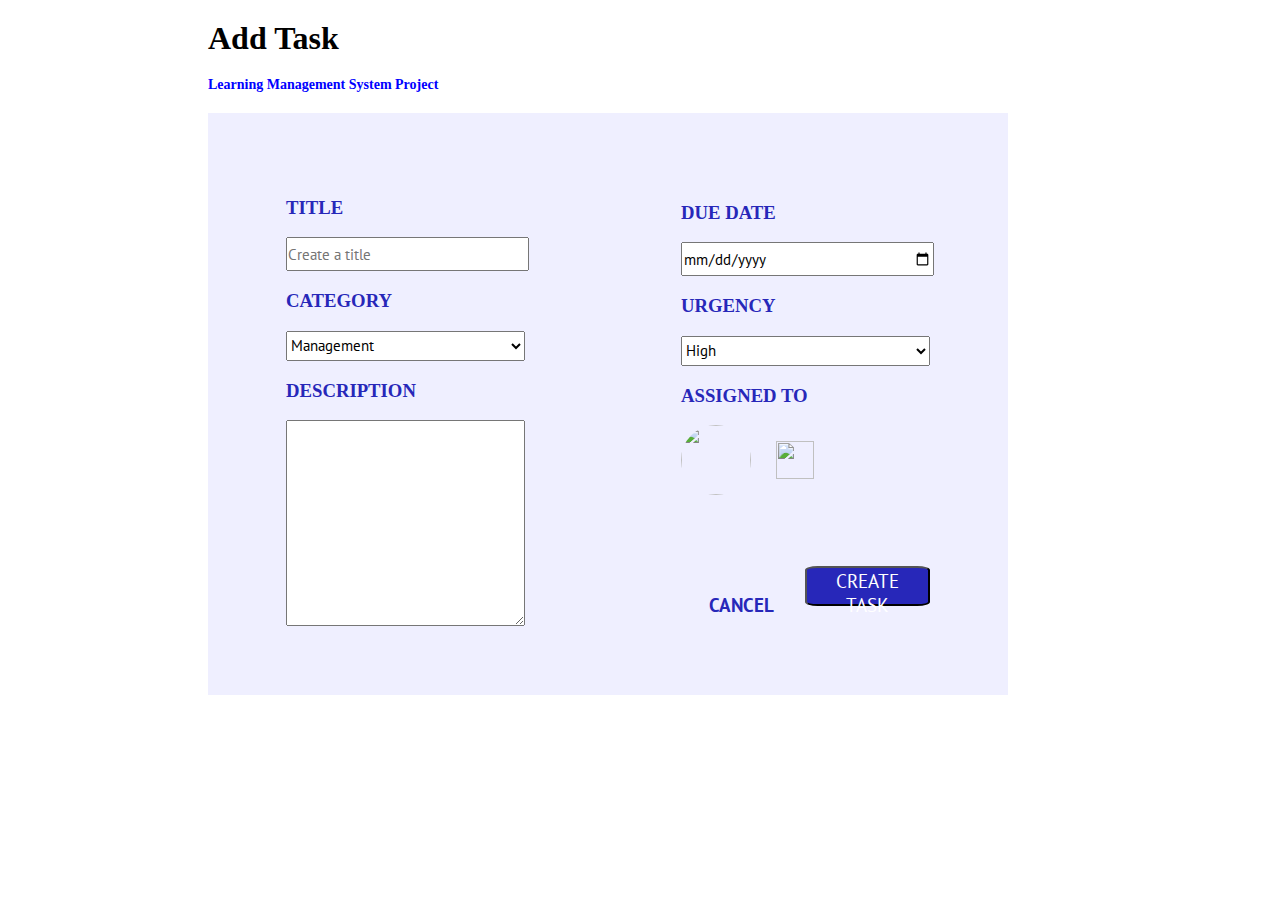
==== addTask.html @ fcb5c186 "BoardCards" ====
<!DOCTYPE html>
<html lang="en">


<head>
    <meta charset="UTF-8" />
    <meta http-equiv="X-UA-Compatible" content="IE=edge" />
    <meta name="viewport" content="width=device-width, initial-scale=1.0" />
    <title>Add Task</title>
    <link rel="preconnect" href="https://fonts.googleapis.com" />
    <link rel="preconnect" href="https://fonts.gstatic.com" crossorigin />
    <link href="https://fonts.googleapis.com/css2?family=PT+Sans:ital,wght@0,400;0,700;1,400;1,700&display=swap"
        rel="stylesheet" />
    <!--CSS-FILES-->
    <link rel="stylesheet" href="css/addTask.css" />
    <link rel="stylesheet" href="css/nav.css" />
    <link rel="stylesheet" href="css/overall.css" />
    <!--JS-FILES-->
    <script src="js/include.js"></script>
    <script src="js/addTask.js"></script>
    <script src="js/overall.js"></script>
</head>


<body onload="initAddTask()">
    <div w3-include-html="templates/nav.html"></div>
    <h1 class="addTask">Add Task</h1>
    <h2 class="addTask">Learning Management System Project</h2>
    <form onsubmit="addTask(event)">
        <div class="form-left">
            <div class="title-box">
                <h3>TITLE</h3>
                <input type="text" class="title-input" id="title-field" placeholder="Create a title" />
            </div>
            <div class="category-box">
                <h3>CATEGORY</h3>
                <select id="task-category" class="form-control">
                    <option selected>Management</option>
                    <option>Marketing</option>
                    <option>Product</option>
                    <option>Sales</option>
                </select>
            </div>

            <div class="description-box">
                <h3>DESCRIPTION</h3>
                <textarea type="text" class="longInput" id="description-field" cols="30" rows="10">
              </textarea>
            </div>
        </div>
        <div class="form-right">
            <div class="date-box">
                <h3>DUE DATE</h3>
                <input type="date" id="date-field" />
            </div>
            <div class="urgency-box">
                <h3>URGENCY</h3>
                <select id="urgency-category" class="form-control">
                    <option selected>High</option>
                    <option>Medium</option>
                    <option>Low</option>

                </select>

            </div>
            <div class="assignment-box">
                <h3>ASSIGNED TO</h3>
                <div class="assignment-box-assets">
                    <div class="profile-box" id="profile">
                        <img src="img/profile.png" class="profile-pic" />
                        <img src="img/icon plus.png" class="plus-icon" />
                    </div>
                    <div class="button-box">
                        <button class="cancel-button">CANCEL</button>
                        <button type="submit" class="create-button">CREATE TASK</button>
                    </div>
                </div>

            </div>
    </form>
</body>

</html>
---- css/addTask.css ----
.d-none {
  display: none;
}

form {
  height: 100%;
  max-width: 800px;
  width: 100%;
  background-color: rgba(0, 0, 255, 0.062);
  padding: 65px 0px;
  display: flex;
  justify-content: space-around;
  align-items: center;
  margin-left: 200px;
}
.addTask {
  margin-left: 200px;
  margin-top: 20px;
  margin-bottom: 20px;
}
h2 {
  font-size: 14px;
  color: blue;
  font-weight: bold;
}

h3 {
  color: rgb(39, 39, 185);
}

input {
  width: 100%;
  height: 30px;
  font-size: 15px;
  font-family: "PT Sans", sans-serif;
  padding: 0;
}
.left {
  margin-left: 200px;
}

.category-field-box {
  position: relative;
  display: flex;
  justify-content: space-between;
  background-color: white;
  width: 235px;
  height: 30px !important;
  border: 0.2px solid grey;
}
.form-control {
  width:100%;
  height: 30px;
  font-family: "PT Sans", sans-serif;
  font-size: 15px;
}

.urgency-content {
  position: absolute;
  min-width: 230px;
  box-shadow: 0px 8px 16px 0px rgba(0, 0, 0, 0.2);
  background-color: white;
  margin-top: 31px;
  padding-left: 5px;
  z-index: 1;
}
.urgency-content:hover .urgency-content {
  display: flex !important;
}
.urgency-status:hover {
  cursor: pointer;
}

.category-field-box img {
  height: 26px;
  width: 23px;
  border-left: 0.3px solid grey;
  padding: 2px;
  object-fit: contain;
}

.category-field-box img:hover {
  cursor: pointer;
}

.category {
  margin-right: 5px;
  padding-left: 5px;
  align-self: center;
  font-family: "PT Sans", sans-serif;
  font-size: 15px;
}

textarea {
  width: 230px;
  height: 200px;
  text-align: left;
  font-family: "PT Sans", sans-serif;
  font-size: 15px;
  padding-left: 5px;
}

textarea::-webkit-input-placeholder {
  font-family: "PT Sans", sans-serif;
  font-size: 15px;
  color: black;
}

.profile-box {
  display: flex;
  align-items: center;
}

.profile-pic {
  height: 70px;
  width: 70px;
  border-radius: 50%;
  margin-right: 25px;
  object-fit: cover;
  object-position: top;
}

.plus-icon {
  height: 38px;
  width: 38px;
  transition: transform 0.15s;
}

.plus-icon:hover {
  cursor: pointer;
  transform: scale(1.15);
}

.assignment-box-assets {
  height: 200px;
  display: flex;
  flex-direction: column;
  justify-content: space-between;
}


.create-button {
  width: 125px;
  height: 40px;
  border-radius: 10%;
  background-color: rgb(39, 39, 185);
  color: white;
  font-family: "PT Sans", sans-serif;
  font-size: 1.17em;

}

.cancel-button {
  width: 120px;
  height: 40px;
  border: none;
  padding: 0;
  background: none;
  background-color: none;
  color: rgb(39, 39, 185);
  font-weight: bold;
  font-family: "PT Sans", sans-serif;
  font-size: 1.17em;
}

.cancel-button:hover {
  cursor: pointer;
  color: rgb(85, 85, 207);
}

.create-button:hover {
  cursor: pointer;
  background-color: rgb(85, 85, 207);
}
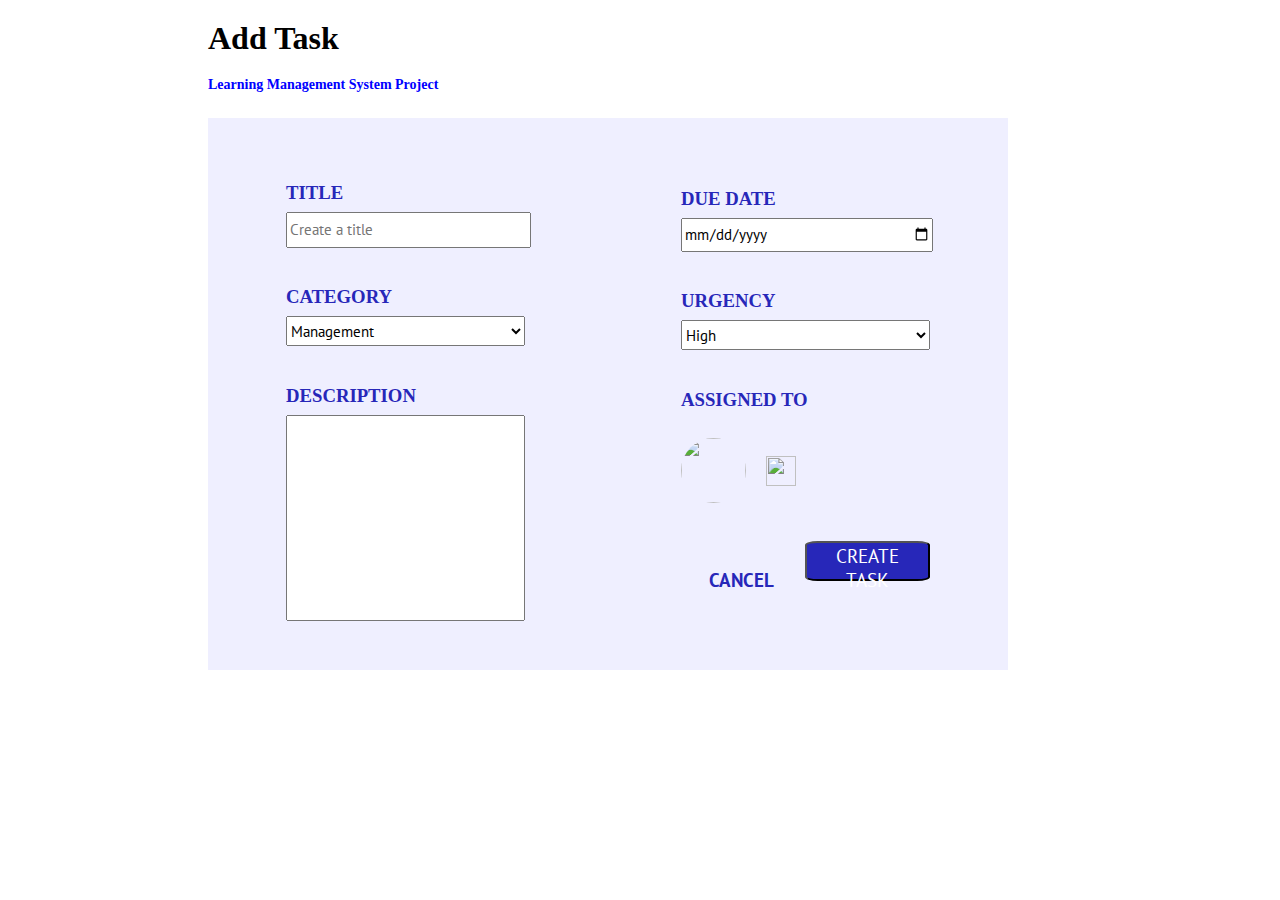
==== commit 4f870cf4: "responsiveForm" ====
--- a/addTask.html
+++ b/addTask.html
@@ -44,8 +44,8 @@
 
             <div class="description-box">
                 <h3>DESCRIPTION</h3>
-                <textarea type="text" class="longInput" id="description-field" cols="30" rows="10">
-              </textarea>
+                <textarea type="text" class="longInput" id="description-field" cols="30" rows="10"></textarea>
+           
             </div>
         </div>
         <div class="form-right">
@@ -67,7 +67,7 @@
                 <h3>ASSIGNED TO</h3>
                 <div class="assignment-box-assets">
                     <div class="profile-box" id="profile">
-                        <img src="img/profile.png" class="profile-pic" />
+                        <img src="img/profile.png" class="task-profile-pic" />
                         <img src="img/icon plus.png" class="plus-icon" />
                     </div>
                     <div class="button-box">
--- a/css/addTask.css
+++ b/css/addTask.css
@@ -5,19 +5,23 @@
 form {
   height: 100%;
   max-width: 800px;
-  width: 100%;
   background-color: rgba(0, 0, 255, 0.062);
-  padding: 65px 0px;
+  padding: 45px 0px;
   display: flex;
   justify-content: space-around;
   align-items: center;
   margin-left: 200px;
-}
+  margin-right: 50px;
+  margin-top: 25px;
+  margin-bottom: 25px;
+}
+
 .addTask {
   margin-left: 200px;
   margin-top: 20px;
   margin-bottom: 20px;
 }
+
 h2 {
   font-size: 14px;
   color: blue;
@@ -26,15 +30,17 @@
 
 h3 {
   color: rgb(39, 39, 185);
+  margin-bottom: 8px;
 }
 
 input {
-  width: 100%;
+  width: 99%;
   height: 30px;
   font-size: 15px;
   font-family: "PT Sans", sans-serif;
-  padding: 0;
-}
+  margin-bottom: 20px;
+}
+
 .left {
   margin-left: 200px;
 }
@@ -48,11 +54,13 @@
   height: 30px !important;
   border: 0.2px solid grey;
 }
+
 .form-control {
-  width:100%;
+  width: 100%;
   height: 30px;
   font-family: "PT Sans", sans-serif;
   font-size: 15px;
+  margin-bottom: 20px;
 }
 
 .urgency-content {
@@ -64,9 +72,11 @@
   padding-left: 5px;
   z-index: 1;
 }
+
 .urgency-content:hover .urgency-content {
   display: flex !important;
 }
+
 .urgency-status:hover {
   cursor: pointer;
 }
@@ -98,6 +108,7 @@
   font-family: "PT Sans", sans-serif;
   font-size: 15px;
   padding-left: 5px;
+  resize: none;
 }
 
 textarea::-webkit-input-placeholder {
@@ -111,18 +122,18 @@
   align-items: center;
 }
 
-.profile-pic {
-  height: 70px;
-  width: 70px;
+.task-profile-pic {
+  height: 65px !important;
+  width: 65px !important;
   border-radius: 50%;
-  margin-right: 25px;
+  margin-right: 20px;
   object-fit: cover;
   object-position: top;
 }
 
 .plus-icon {
-  height: 38px;
-  width: 38px;
+  height: 30px;
+  width: 30px;
   transition: transform 0.15s;
 }
 
@@ -135,9 +146,8 @@
   height: 200px;
   display: flex;
   flex-direction: column;
-  justify-content: space-between;
-}
-
+  justify-content: space-around;
+}
 
 .create-button {
   width: 125px;
@@ -147,7 +157,6 @@
   color: white;
   font-family: "PT Sans", sans-serif;
   font-size: 1.17em;
-
 }
 
 .cancel-button {
@@ -172,3 +181,97 @@
   cursor: pointer;
   background-color: rgb(85, 85, 207);
 }
+
+@media(max-width:850px) {
+  form {
+    flex-direction: column;
+    max-width: 400px;
+  }
+  .profile-box {
+    justify-content: center;
+  }
+  textarea {
+    width: 180px;
+  }
+  .form-right {
+    width: 180px;
+  }
+  .task-profile-pic {
+    width: 50px !important;
+    height: 50px !important;
+  }
+  .button-box {
+    display: flex;
+  }
+  .create-button {
+    width: 110px;
+    height: 35px;
+    font-size: 13px;
+  }
+  .cancel-button {
+    width: 110px;
+    height: 35px;
+    font-size: 13px;
+  }
+}
+
+@media(max-width:550px) {
+  h3 {
+    font-size: 16px;
+  }
+  input {
+    font-size: 13px;
+  }
+  form{
+    margin-left: 160px;
+    margin-right: 35px;
+  }
+  .form-control {
+    font-size: 13px;
+  }
+  .task-profile-pic {
+    width: 55px !important;
+    height: 55px !important;
+  }
+  .button-box {
+    display: flex;
+  }
+  .create-button {
+    width: 110px;
+    height: 35px;
+    font-size: 13px;
+  }
+  .cancel-button {
+    width: 110px;
+    height: 35px;
+    font-size: 13px;
+  }
+}
+@media(max-width:465px){
+  form{
+    margin-left: 160px;
+    margin-right: 35px;
+  }
+  h1{
+    font-size: 22px !important;
+  }
+  h2{
+    font-size: 12px !important;
+  }
+  .addTask{
+    margin-left: 160px;
+  }
+}
+@media(max-width:410px){
+  textarea{
+    width: 145px;
+  }
+  .form-right{
+    width: 145px;
+  }
+  form{
+    margin-left: 145px;
+    margin-right: 15px;
+
+  }
+}--- a/css/nav.css
+++ b/css/nav.css
@@ -0,0 +1,52 @@
+.navbar {
+  display: flex;
+  justify-content: space-between;
+  align-items: center;
+  flex-direction: column;
+  position: fixed;
+  left: 0;
+  top: 0;
+  border: 1px solid lightblue;
+  width: 130px;
+  height: 100vh;
+  background-color: rgb(4, 18, 73);
+}
+
+.logo-image {
+  width: 50px;
+  height: 50px;
+  margin-top: 20px;
+  object-fit: contain;
+  cursor: pointer;
+}
+
+.navbar-links {
+  display: flex;
+  flex-direction: column;
+  text-align: left;
+  width: 100%;
+  margin-bottom: 340px;
+}
+
+.navbar-links a {
+  margin-top: 20px;
+  text-decoration: none;
+  color: rgba(240, 240, 240, 0.767);
+  padding-left: 40px;
+  font-size: 17px;
+}
+
+.navbar-links a:hover {
+  border-left: 4px solid #fff;
+  transition: 125ms;
+}
+
+.profile-pic {
+  height: 50px;
+  width: 50px;
+  border-radius: 50%;
+  margin-right: 15px;
+  object-fit: cover;
+  object-position: top;
+  margin-bottom: 20px;
+}
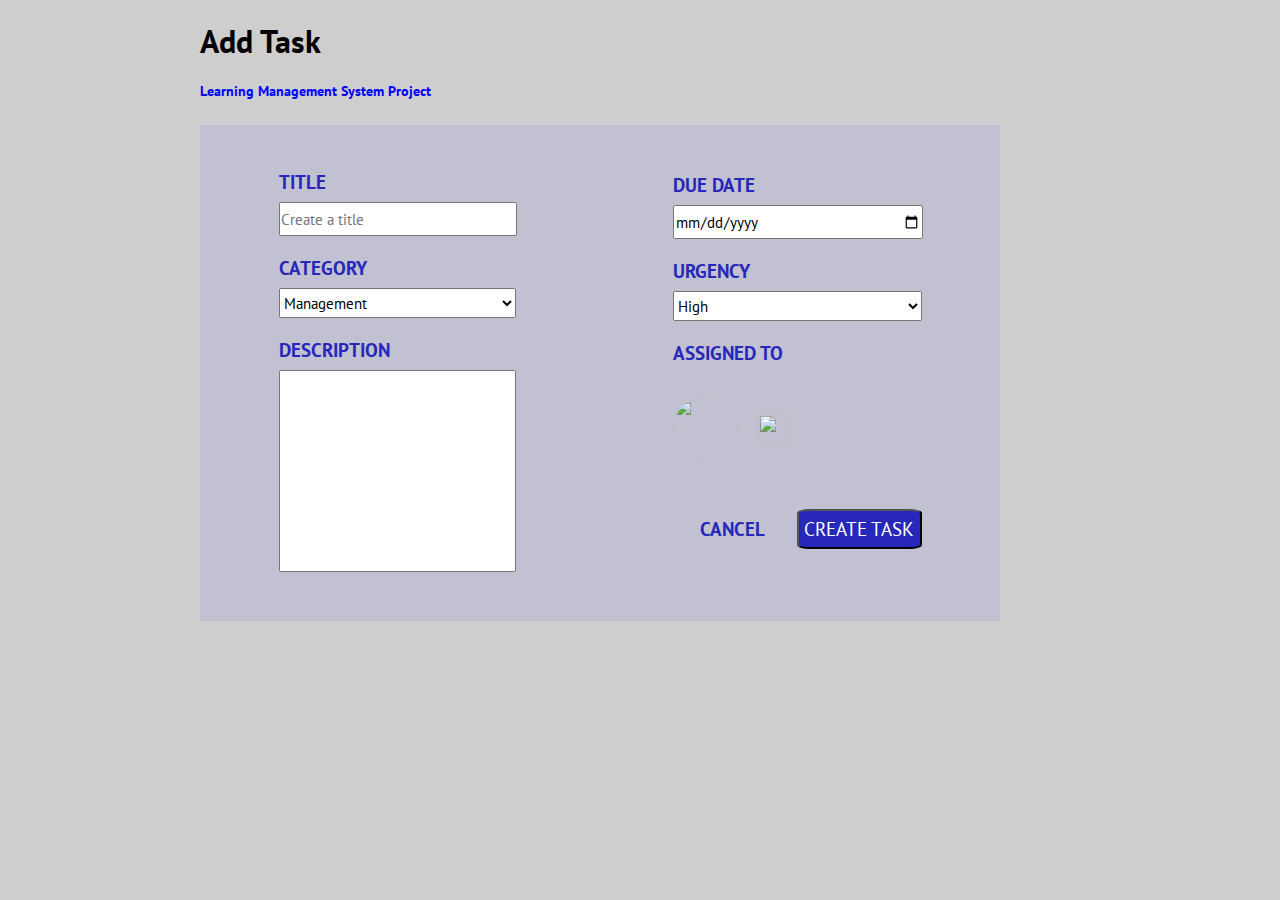
==== commit 91d6d3ca: "form-requirements" ====
--- a/addTask.html
+++ b/addTask.html
@@ -26,11 +26,11 @@
     <div w3-include-html="templates/nav.html"></div>
     <h1 class="addTask">Add Task</h1>
     <h2 class="addTask">Learning Management System Project</h2>
-    <form onsubmit="addTask(event)">
+    <form onsubmit="addTask(event)" id="addTask-form">
         <div class="form-left">
             <div class="title-box">
                 <h3>TITLE</h3>
-                <input type="text" class="title-input" id="title-field" placeholder="Create a title" />
+                <input type="text" class="title-input" id="title-field" placeholder="Create a title" minlength="3"/>
             </div>
             <div class="category-box">
                 <h3>CATEGORY</h3>
@@ -44,7 +44,7 @@
 
             <div class="description-box">
                 <h3>DESCRIPTION</h3>
-                <textarea type="text" class="longInput" id="description-field" cols="30" rows="10"></textarea>
+                <textarea type="text" class="longInput" id="description-field" cols="30" rows="10" minlength="5"></textarea>
            
             </div>
         </div>
@@ -68,7 +68,12 @@
                 <div class="assignment-box-assets">
                     <div class="profile-box" id="profile">
                         <img src="img/profile.png" class="task-profile-pic" />
-                        <img src="img/icon plus.png" class="plus-icon" />
+                        <img src="img/icon plus.png" class="plus-icon" onclick="NameSelector()"/>
+                        <select id="name-selection" class="name-selection d-none">
+                            <option selected>Peter</option>
+                            <option>Adilet</option>
+                            <option>Sebastian</option>
+                        </select>
                     </div>
                     <div class="button-box">
                         <button class="cancel-button">CANCEL</button>
--- a/css/overall.css
+++ b/css/overall.css
@@ -0,0 +1,13 @@
+* {
+  font-family: "PT Sans", sans-serif;
+  margin: 0;
+  padding: 0;
+  
+  
+}
+
+body {
+  background-color: rgba(0, 0, 0, 0.192);
+  /* overflow: hidden; */
+
+}
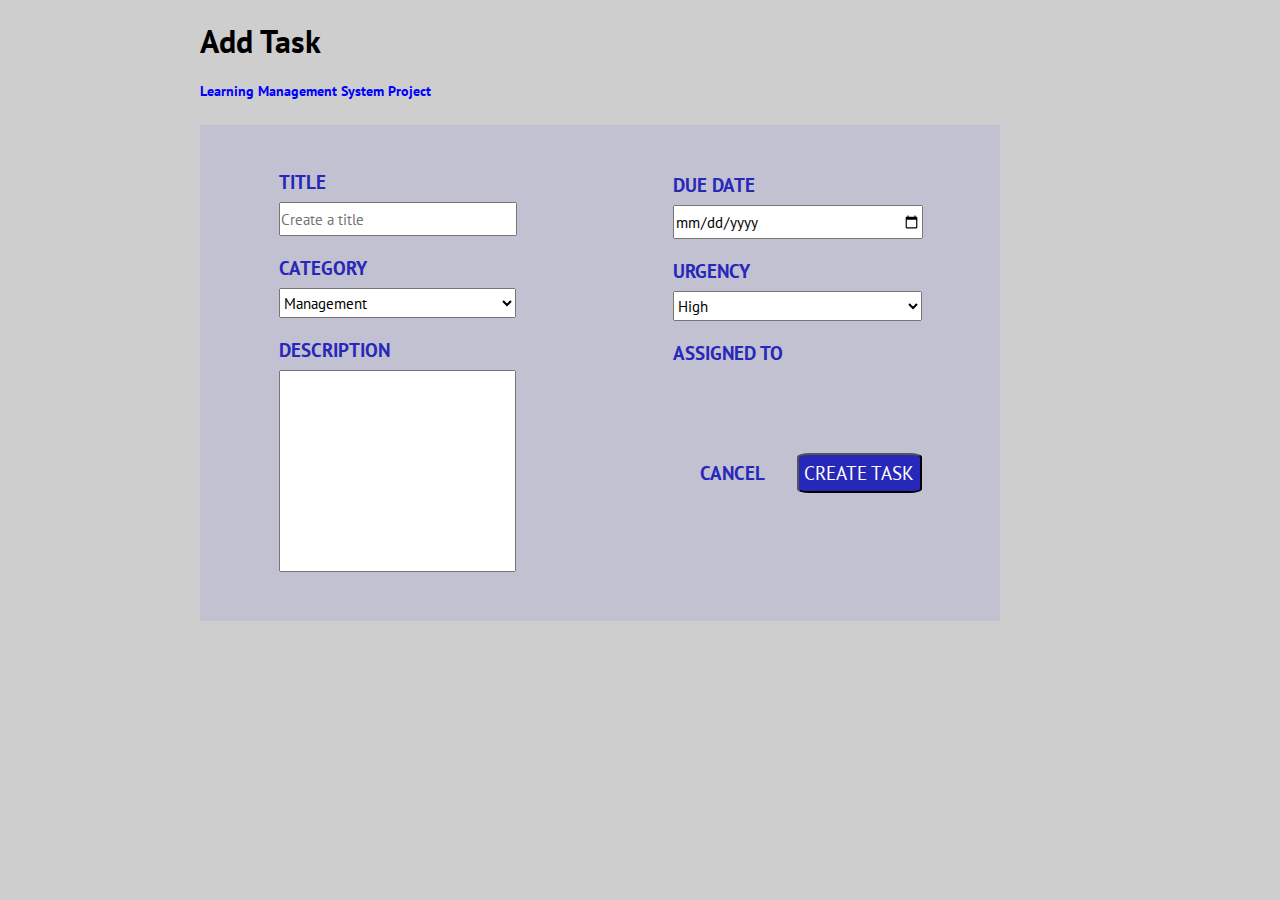
==== commit 92f7d844: "push-profiles" ====
--- a/addTask.html
+++ b/addTask.html
@@ -19,6 +19,7 @@
     <script src="js/include.js"></script>
     <script src="js/addTask.js"></script>
     <script src="js/overall.js"></script>
+    <script src="js/mini_backend.js"></script>
 </head>
 
 
@@ -65,16 +66,8 @@
             </div>
             <div class="assignment-box">
                 <h3>ASSIGNED TO</h3>
-                <div class="assignment-box-assets">
-                    <div class="profile-box" id="profile">
-                        <img src="img/profile.png" class="task-profile-pic" />
-                        <img src="img/icon plus.png" class="plus-icon" onclick="NameSelector()"/>
-                        <select id="name-selection" class="name-selection d-none">
-                            <option selected>Peter</option>
-                            <option>Adilet</option>
-                            <option>Sebastian</option>
-                        </select>
-                    </div>
+                <div class="assignment-box-assets" id="assignment-box">
+                
                     <div class="button-box">
                         <button class="cancel-button">CANCEL</button>
                         <button type="submit" class="create-button">CREATE TASK</button>
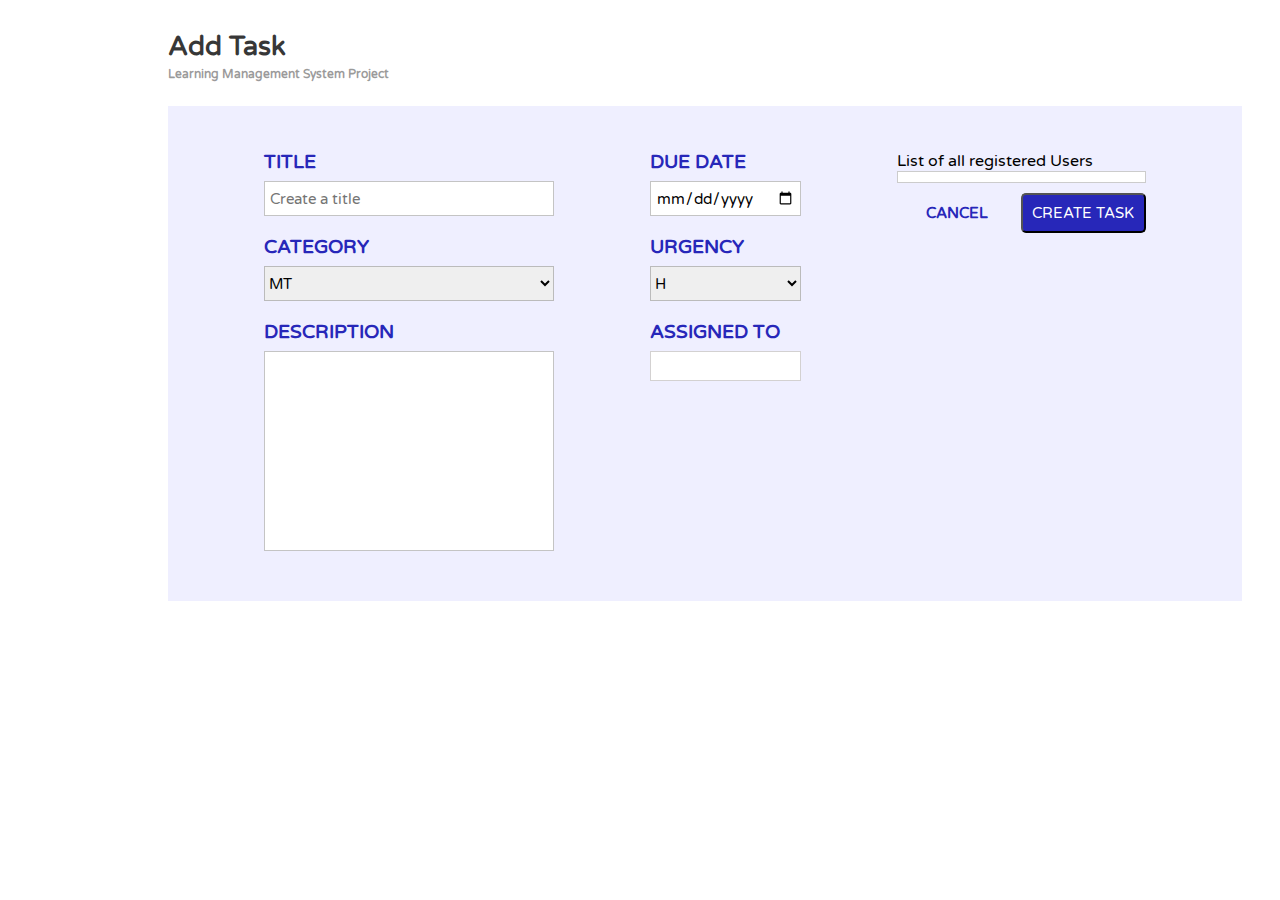
==== commit 3b0b870a: "started to add subtasks in frontend" ====
--- a/addTask.html
+++ b/addTask.html
@@ -1,81 +1,97 @@
 <!DOCTYPE html>
 <html lang="en">
-
-
-<head>
+  <head>
     <meta charset="UTF-8" />
     <meta http-equiv="X-UA-Compatible" content="IE=edge" />
     <meta name="viewport" content="width=device-width, initial-scale=1.0" />
     <title>Add Task</title>
     <link rel="preconnect" href="https://fonts.googleapis.com" />
     <link rel="preconnect" href="https://fonts.gstatic.com" crossorigin />
-    <link href="https://fonts.googleapis.com/css2?family=PT+Sans:ital,wght@0,400;0,700;1,400;1,700&display=swap"
-        rel="stylesheet" />
+    <link
+      href="https://fonts.googleapis.com/css2?family=PT+Sans:ital,wght@0,400;0,700;1,400;1,700&display=swap"
+      rel="stylesheet"
+    />
     <!--CSS-FILES-->
     <link rel="stylesheet" href="css/addTask.css" />
     <link rel="stylesheet" href="css/nav.css" />
     <link rel="stylesheet" href="css/overall.css" />
+    <link rel="stylesheet" href="css/footer.css" />
     <!--JS-FILES-->
     <script src="js/include.js"></script>
     <script src="js/addTask.js"></script>
     <script src="js/overall.js"></script>
-    <script src="js/mini_backend.js"></script>
-</head>
+    <script src="js/backend.js"></script>
+  </head>
 
-
-<body onload="initAddTask()">
+  <body onload="initAddTask()">
     <div w3-include-html="templates/nav.html"></div>
     <h1 class="addTask">Add Task</h1>
     <h2 class="addTask">Learning Management System Project</h2>
+
     <form onsubmit="addTask(event)" id="addTask-form">
-        <div class="form-left">
-            <div class="title-box">
-                <h3>TITLE</h3>
-                <input type="text" class="title-input" id="title-field" placeholder="Create a title" minlength="3"/>
-            </div>
-            <div class="category-box">
-                <h3>CATEGORY</h3>
-                <select id="task-category" class="form-control">
-                    <option selected>Management</option>
-                    <option>Marketing</option>
-                    <option>Product</option>
-                    <option>Sales</option>
-                </select>
-            </div>
-
-            <div class="description-box">
-                <h3>DESCRIPTION</h3>
-                <textarea type="text" class="longInput" id="description-field" cols="30" rows="10" minlength="5"></textarea>
-           
-            </div>
+      <div class="form-left">
+        <div class="title-box">
+          <h3>TITLE</h3>
+          <input
+            type="text"
+            class="title-input"
+            id="title-field"
+            placeholder="Create a title"
+            minlength="3"
+            required
+          />
         </div>
-        <div class="form-right">
-            <div class="date-box">
-                <h3>DUE DATE</h3>
-                <input type="date" id="date-field" />
-            </div>
-            <div class="urgency-box">
-                <h3>URGENCY</h3>
-                <select id="urgency-category" class="form-control">
-                    <option selected>High</option>
-                    <option>Medium</option>
-                    <option>Low</option>
-
-                </select>
-
-            </div>
-            <div class="assignment-box">
-                <h3>ASSIGNED TO</h3>
-                <div class="assignment-box-assets" id="assignment-box">
-                
-                    <div class="button-box">
-                        <button class="cancel-button">CANCEL</button>
-                        <button type="submit" class="create-button">CREATE TASK</button>
-                    </div>
-                </div>
-
-            </div>
+        <div class="category-box">
+          <h3>CATEGORY</h3>
+          <select id="task-category" class="form-control" required>
+            <option selected>MT</option>
+            <option>SL</option>
+            <option>MK</option>
+            <option>PR</option>
+          </select>
+        </div>
+        <div class="description-box">
+          <h3>DESCRIPTION</h3>
+          <textarea
+            type="text"
+            class="longInput"
+            id="description-field"
+            cols="30"
+            rows="10"
+            minlength="5"
+            required
+          ></textarea>
+        </div>
+      </div>
+      <div class="form-right">
+        <div class="date-box">
+          <h3>DUE DATE</h3>
+          <input type="date" id="date-field" required />
+        </div>
+        <div class="urgency-box">
+          <h3>URGENCY</h3>
+          <select id="urgency-category" class="form-control" required>
+            <option selected>H</option>
+            <option>M</option>
+            <option>L</option>
+          </select>
+        </div>
+        <h3>ASSIGNED TO</h3>
+        <div class="assigned-to" id="assigned-to"></div>
+      </div>
+      <div>
+        <div class="assignment-box">
+          <span class="box-title">List of all registered Users</span>
+          <div class="assignment-box-assets" id="assignment-box"></div>
+          <div class="button-box">
+            <button onclick="resetAddTask()" class="cancel-button">
+              CANCEL
+            </button>
+            <button type="submit" class="create-button">CREATE TASK</button>
+          </div>
+        </div>
+      </div>
     </form>
-</body>
-
-</html>+    <div w3-include-html="templates/footer.html"></div>
+  </body>
+</html>
--- a/css/addTask.css
+++ b/css/addTask.css
@@ -1,31 +1,21 @@
-.d-none {
-  display: none;
-}
-
-form {
-  height: 100%;
-  max-width: 800px;
-  background-color: rgba(0, 0, 255, 0.062);
-  padding: 45px 0px;
-  display: flex;
-  justify-content: space-around;
-  align-items: center;
-  margin-left: 200px;
-  margin-right: 50px;
-  margin-top: 25px;
-  margin-bottom: 25px;
-}
+
 
 .addTask {
-  margin-left: 200px;
-  margin-top: 20px;
-  margin-bottom: 20px;
+  margin-top: 30px;
+  margin-bottom: 4px;
+  margin-left: calc(3% + 130px);
+  font-size: 27px;
+  color: rgba(0, 0, 0, 0.781);
 }
 
 h2 {
-  font-size: 14px;
-  color: blue;
-  font-weight: bold;
+  color: rgb(8, 8, 110);
+  opacity: 0.5;
+  font-size: 12px !important;
+  margin-left: 153px;
+  margin-right: 0px;
+  margin-top: 0px !important;
+  margin-bottom: 0px;
 }
 
 h3 {
@@ -34,10 +24,18 @@
 }
 
 input {
-  width: 99%;
-  height: 30px;
-  font-size: 15px;
-  font-family: "PT Sans", sans-serif;
+  width: 100%;
+  height: 35px;
+  font-size: 15px;
+  margin-bottom: 20px;
+  outline: none;
+  padding: 5px;
+  border: 1px solid rgba(128, 128, 128, 0.466);
+}
+
+select {
+  height: 35px !important;
+  font-size: 15px;
   margin-bottom: 20px;
 }
 
@@ -58,7 +56,7 @@
 .form-control {
   width: 100%;
   height: 30px;
-  font-family: "PT Sans", sans-serif;
+  border: 1px solid rgba(128, 128, 128, 0.466);
   font-size: 15px;
   margin-bottom: 20px;
 }
@@ -73,19 +71,9 @@
   z-index: 1;
 }
 
-.urgency-content:hover .urgency-content {
-  display: flex !important;
-}
-
-.urgency-status:hover {
-  cursor: pointer;
-}
-
 .category-field-box img {
   height: 26px;
   width: 23px;
-  border-left: 0.3px solid grey;
-  padding: 2px;
   object-fit: contain;
 }
 
@@ -93,33 +81,55 @@
   cursor: pointer;
 }
 
-.category {
-  margin-right: 5px;
-  padding-left: 5px;
-  align-self: center;
-  font-family: "PT Sans", sans-serif;
-  font-size: 15px;
-}
-
 textarea {
-  width: 230px;
+  width: 100%;
   height: 200px;
   text-align: left;
-  font-family: "PT Sans", sans-serif;
-  font-size: 15px;
-  padding-left: 5px;
+  font-size: 15px;
   resize: none;
-}
-
-textarea::-webkit-input-placeholder {
-  font-family: "PT Sans", sans-serif;
-  font-size: 15px;
-  color: black;
+  outline: none;
+  padding: 5px;
+  border: 1px solid rgba(128, 128, 128, 0.466);
 }
 
 .profile-box {
   display: flex;
   align-items: center;
+  justify-content: space-between;
+  width: 100%;
+}
+
+.button-box {
+  margin-top: 10px;
+}
+
+.assigned-to {
+  min-height: 30px;
+  border: 1px solid rgba(155, 151, 151, 0.445);
+  background-color: white;
+  font-size: 15px;
+  margin-bottom: 20px;
+  padding: 5px;
+}
+
+.assigned-to-card {
+  display: flex;
+  justify-content: space-between;
+}
+
+.assigned-to-card span {
+  min-width: 80px;
+  width: 80px;
+  margin: 5px auto;
+  text-align: left;
+  text-overflow: ellipsis;
+  overflow: hidden;
+  white-space: nowrap;
+}
+
+.assigned-to-card img {
+  text-align: left;
+  margin: auto 5px;
 }
 
 .task-profile-pic {
@@ -131,32 +141,47 @@
   object-position: top;
 }
 
-.plus-icon {
-  height: 30px;
-  width: 30px;
-  transition: transform 0.15s;
-}
-
-.plus-icon:hover {
+.plus-icon,
+.minus-icon {
+  height: 20px;
+  width: 20px;
+  margin: auto 0;
+}
+
+.plus-icon:hover,
+.minus-icon {
   cursor: pointer;
   transform: scale(1.15);
 }
 
 .assignment-box-assets {
-  height: 200px;
-  display: flex;
-  flex-direction: column;
-  justify-content: space-around;
+  padding: 5px;
+  background-color: rgb(255, 255, 255);
+  border: 1px solid rgba(117, 116, 116, 0.37);
+}
+
+.assignment-box-assets span {
+  text-align: left;
+  margin: 5px auto;
+  min-width: 80px;
+  width: 90px;
+  text-overflow: ellipsis;
+  overflow: hidden;
+  white-space: nowrap;
+}
+
+.assignment-box-assets img {
+  text-align: left;
+  margin: auto 5px;
 }
 
 .create-button {
   width: 125px;
   height: 40px;
-  border-radius: 10%;
+  border-radius: 5px;
   background-color: rgb(39, 39, 185);
   color: white;
-  font-family: "PT Sans", sans-serif;
-  font-size: 1.17em;
+  font-size: 15px;
 }
 
 .cancel-button {
@@ -168,8 +193,7 @@
   background-color: none;
   color: rgb(39, 39, 185);
   font-weight: bold;
-  font-family: "PT Sans", sans-serif;
-  font-size: 1.17em;
+  font-size: 15px;
 }
 
 .cancel-button:hover {
@@ -182,24 +206,25 @@
   background-color: rgb(85, 85, 207);
 }
 
-@media(max-width:850px) {
+@media (max-width: 1120px) {
   form {
     flex-direction: column;
-    max-width: 400px;
-  }
-  .profile-box {
-    justify-content: center;
-  }
+    margin-left: calc(3% + 130px);
+    margin-right: 3% !important;
+    width: 77vw;
+    align-items: center;
+  }
+
   textarea {
-    width: 180px;
+    height: 150px;
   }
   .form-right {
-    width: 180px;
-  }
-  .task-profile-pic {
-    width: 50px !important;
-    height: 50px !important;
-  }
+    width: 60vw;
+  }
+  .form-left {
+    width: 60vw;
+  }
+
   .button-box {
     display: flex;
   }
@@ -215,24 +240,28 @@
   }
 }
 
-@media(max-width:550px) {
-  h3 {
-    font-size: 16px;
-  }
-  input {
-    font-size: 13px;
-  }
-  form{
-    margin-left: 160px;
-    margin-right: 35px;
-  }
-  .form-control {
-    font-size: 13px;
-  }
-  .task-profile-pic {
-    width: 55px !important;
-    height: 55px !important;
-  }
+@media (max-width: 1100px) {
+  form {
+    margin-left: 3%;
+    margin-top: 22px;
+    margin-right: 3% !important;
+    width: 94%;
+  }
+  .addTask {
+    margin-left: 3%;
+    margin-top: 87px;
+    text-align: center;
+  }
+  .box-title {
+    margin-top: 20px;
+  }
+  .assignment-box-assets {
+    width: 60vw;
+    text-align: left;
+  }
+}
+
+@media (max-width: 550px) {
   .button-box {
     display: flex;
   }
@@ -247,31 +276,3 @@
     font-size: 13px;
   }
 }
-@media(max-width:465px){
-  form{
-    margin-left: 160px;
-    margin-right: 35px;
-  }
-  h1{
-    font-size: 22px !important;
-  }
-  h2{
-    font-size: 12px !important;
-  }
-  .addTask{
-    margin-left: 160px;
-  }
-}
-@media(max-width:410px){
-  textarea{
-    width: 145px;
-  }
-  .form-right{
-    width: 145px;
-  }
-  form{
-    margin-left: 145px;
-    margin-right: 15px;
-
-  }
-}--- a/css/overall.css
+++ b/css/overall.css
@@ -1,13 +1,74 @@
+@import url('https://fonts.googleapis.com/css2?family=Varela+Round&display=swap');
+
 * {
-  font-family: "PT Sans", sans-serif;
+  font-family: 'Varela Round', sans-serif;
   margin: 0;
   padding: 0;
-  
-  
+  box-sizing: border-box;
 }
 
-body {
-  background-color: rgba(0, 0, 0, 0.192);
-  /* overflow: hidden; */
+form {
+  height: 100%;
+  background-color: rgba(0, 0, 255, 0.062);
+  padding: 45px 0px;
+  display: flex;
+  justify-content: space-evenly;
+  align-items: flex-start;
+  margin-left: calc(3% + 130px);
+  margin-right: 3%;
+  margin-top: 25px;
+  margin-bottom: 25px;
+  box-sizing: border-box;
+}
 
+.form-left {
+  width: 27%;
 }
+
+.d-none {
+  display: none;
+}
+
+.hidden {
+  visibility: hidden;
+  opacity: 0.3;
+}
+
+.visible {
+  visibility: visible;
+}
+
+.sales-color {
+  background-color: rgba(29, 189, 29, 0.308);
+}
+.product-color {
+  background-color: rgba(59, 59, 187, 0.329);
+}
+
+.management-color {
+  background-color: #e2a5566c;
+}
+
+.marketing-color {
+  background-color: rgba(230, 69, 20, 0.466);
+}
+
+.container {
+  margin: 100px 200px;
+}
+
+.help-section {
+  margin: 40px 0;
+}
+
+.help-img {
+  max-width: 1200px;
+  width: 100%;
+}
+
+@media screen and (max-width: 1120px) {
+  .container {
+    margin: 100px 3%;
+    text-align: center;
+  }
+}
--- a/css/footer.css
+++ b/css/footer.css
@@ -0,0 +1,20 @@
+.footer-section {
+    position: fixed;
+    bottom: 0;
+    left: 0;
+    right: 0;
+    font-size: 20px;
+    
+    background-color: rgb(255, 255, 255);
+    text-align: center;
+    color: gray !important;
+}
+
+.footer-section a {
+    color: rgb(66, 65, 65);
+    text-decoration: none;
+}
+
+.footer-section a:hover {
+    color: rgb(126, 122, 122);    
+}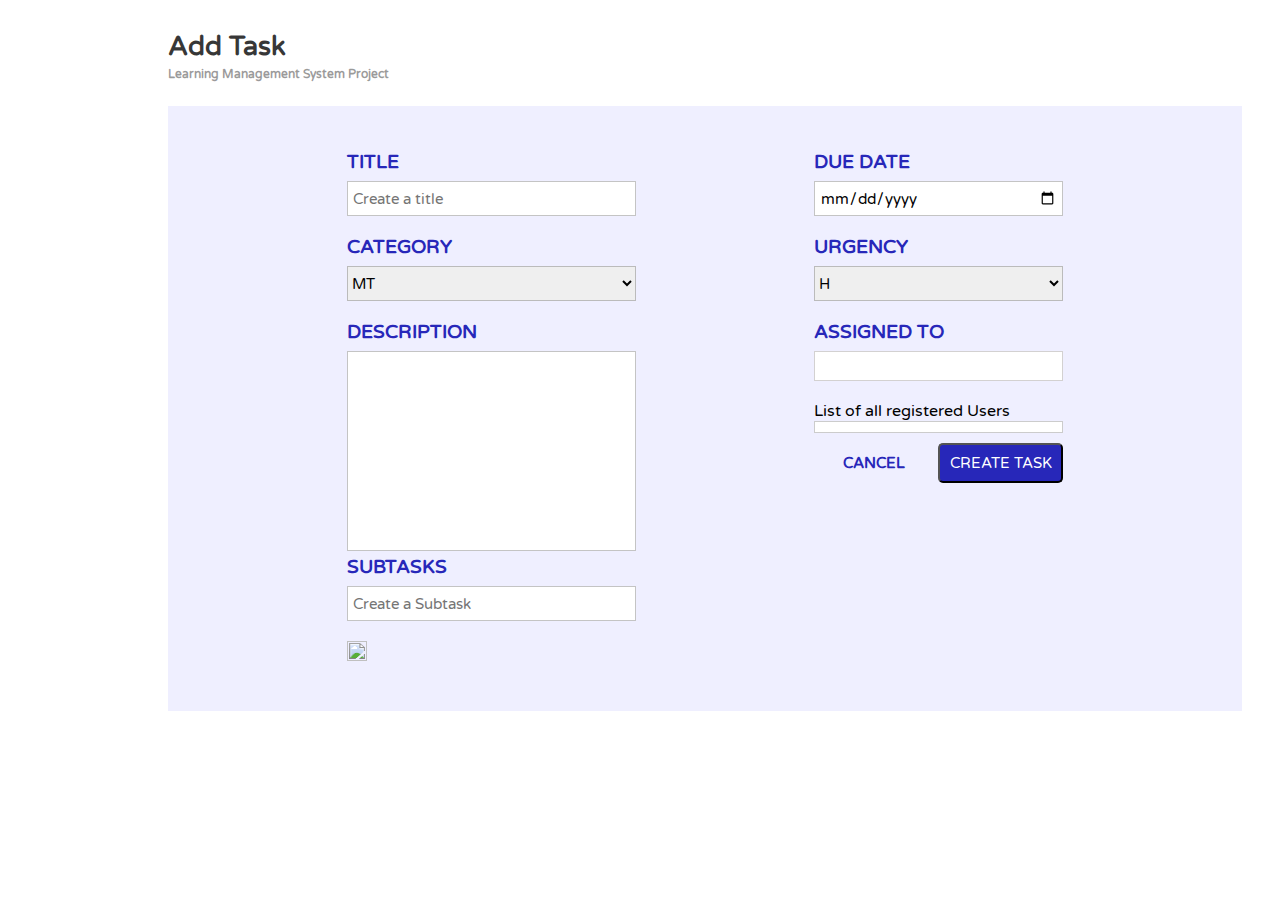
==== commit 88642730: "need to change the saveTasks object in order to include subtasks" ====
--- a/addTask.html
+++ b/addTask.html
@@ -1,97 +1,90 @@
 <!DOCTYPE html>
 <html lang="en">
-  <head>
-    <meta charset="UTF-8" />
-    <meta http-equiv="X-UA-Compatible" content="IE=edge" />
-    <meta name="viewport" content="width=device-width, initial-scale=1.0" />
-    <title>Add Task</title>
-    <link rel="preconnect" href="https://fonts.googleapis.com" />
-    <link rel="preconnect" href="https://fonts.gstatic.com" crossorigin />
-    <link
-      href="https://fonts.googleapis.com/css2?family=PT+Sans:ital,wght@0,400;0,700;1,400;1,700&display=swap"
-      rel="stylesheet"
-    />
-    <!--CSS-FILES-->
-    <link rel="stylesheet" href="css/addTask.css" />
-    <link rel="stylesheet" href="css/nav.css" />
-    <link rel="stylesheet" href="css/overall.css" />
-    <link rel="stylesheet" href="css/footer.css" />
-    <!--JS-FILES-->
-    <script src="js/include.js"></script>
-    <script src="js/addTask.js"></script>
-    <script src="js/overall.js"></script>
-    <script src="js/backend.js"></script>
-  </head>
 
-  <body onload="initAddTask()">
-    <div w3-include-html="templates/nav.html"></div>
-    <h1 class="addTask">Add Task</h1>
-    <h2 class="addTask">Learning Management System Project</h2>
+<head>
+  <meta charset="UTF-8" />
+  <meta http-equiv="X-UA-Compatible" content="IE=edge" />
+  <meta name="viewport" content="width=device-width, initial-scale=1.0" />
+  <title>Add Task</title>
+  <link rel="preconnect" href="https://fonts.googleapis.com" />
+  <link rel="preconnect" href="https://fonts.gstatic.com" crossorigin />
+  <link href="https://fonts.googleapis.com/css2?family=PT+Sans:ital,wght@0,400;0,700;1,400;1,700&display=swap"
+    rel="stylesheet" />
+  <!--CSS-FILES-->
+  <link rel="stylesheet" href="css/addTask.css" />
+  <link rel="stylesheet" href="css/nav.css" />
+  <link rel="stylesheet" href="css/overall.css" />
+  <link rel="stylesheet" href="css/footer.css" />
+  <!--JS-FILES-->
+  <script src="js/include.js"></script>
+  <script src="js/addTask.js"></script>
+  <script src="js/overall.js"></script>
+  <script src="js/backend.js"></script>
+</head>
 
-    <form onsubmit="addTask(event)" id="addTask-form">
-      <div class="form-left">
-        <div class="title-box">
-          <h3>TITLE</h3>
-          <input
-            type="text"
-            class="title-input"
-            id="title-field"
-            placeholder="Create a title"
-            minlength="3"
-            required
-          />
-        </div>
-        <div class="category-box">
-          <h3>CATEGORY</h3>
-          <select id="task-category" class="form-control" required>
-            <option selected>MT</option>
-            <option>SL</option>
-            <option>MK</option>
-            <option>PR</option>
-          </select>
-        </div>
-        <div class="description-box">
-          <h3>DESCRIPTION</h3>
-          <textarea
-            type="text"
-            class="longInput"
-            id="description-field"
-            cols="30"
-            rows="10"
-            minlength="5"
-            required
-          ></textarea>
+<body onload="initAddTask()">
+  <div w3-include-html="templates/nav.html"></div>
+  <h1 class="addTask">Add Task</h1>
+  <h2 class="addTask">Learning Management System Project</h2>
+
+  <form onsubmit="addTask(event)" id="addTask-form">
+    <div class="form-left">
+      <div class="title-box">
+        <h3>TITLE</h3>
+        <input type="text" class="title-input" id="title-field" placeholder="Create a title" minlength="3" required />
+      </div>
+      <div class="category-box">
+        <h3>CATEGORY</h3>
+        <select id="task-category" class="form-control" required>
+          <option selected>MT</option>
+          <option>SL</option>
+          <option>MK</option>
+          <option>PR</option>
+        </select>
+      </div>
+      <div class="description-box">
+        <h3>DESCRIPTION</h3>
+        <textarea type="text" class="longInput" id="description-field" cols="30" rows="10" minlength="5"
+          required></textarea>
+      </div>
+      <div class="subtaskbox" id="subtask-box">
+        <h3>SUBTASKS</h3>
+        <div>
+        <input type="text" class="title-input" id="subtask-field" placeholder="Create a Subtask" minlength="3">
+        <img src="/img/icon-plus.png" class="plus-icon" onclick="addSubtask()">
+        <div class="subtaskcontainer" id="subtaskcontainer"></div>
+      </div>
+      </div>
+    </div>
+    <div class="form-right">
+      <div class="date-box">
+        <h3>DUE DATE</h3>
+        <input type="date" id="date-field" required />
+      </div>
+      <div class="urgency-box">
+        <h3>URGENCY</h3>
+        <select id="urgency-category" class="form-control" required>
+          <option selected>H</option>
+          <option>M</option>
+          <option>L</option>
+        </select>
+      </div>
+      <h3>ASSIGNED TO</h3>
+      <div class="assigned-to" id="assigned-to"></div>
+    <div>
+      <div class="assignment-box">
+        <span class="box-title">List of all registered Users</span>
+        <div class="assignment-box-assets" id="assignment-box"></div>
+        <div class="button-box">
+          <button onclick="resetAddTask()" class="cancel-button">
+            CANCEL
+          </button>
+          <button type="submit" class="create-button">CREATE TASK</button>
         </div>
       </div>
-      <div class="form-right">
-        <div class="date-box">
-          <h3>DUE DATE</h3>
-          <input type="date" id="date-field" required />
-        </div>
-        <div class="urgency-box">
-          <h3>URGENCY</h3>
-          <select id="urgency-category" class="form-control" required>
-            <option selected>H</option>
-            <option>M</option>
-            <option>L</option>
-          </select>
-        </div>
-        <h3>ASSIGNED TO</h3>
-        <div class="assigned-to" id="assigned-to"></div>
-      </div>
-      <div>
-        <div class="assignment-box">
-          <span class="box-title">List of all registered Users</span>
-          <div class="assignment-box-assets" id="assignment-box"></div>
-          <div class="button-box">
-            <button onclick="resetAddTask()" class="cancel-button">
-              CANCEL
-            </button>
-            <button type="submit" class="create-button">CREATE TASK</button>
-          </div>
-        </div>
-      </div>
-    </form>
-    <div w3-include-html="templates/footer.html"></div>
-  </body>
-</html>
+    </div>
+  </form>
+  <div w3-include-html="templates/footer.html"></div>
+</body>
+
+</html>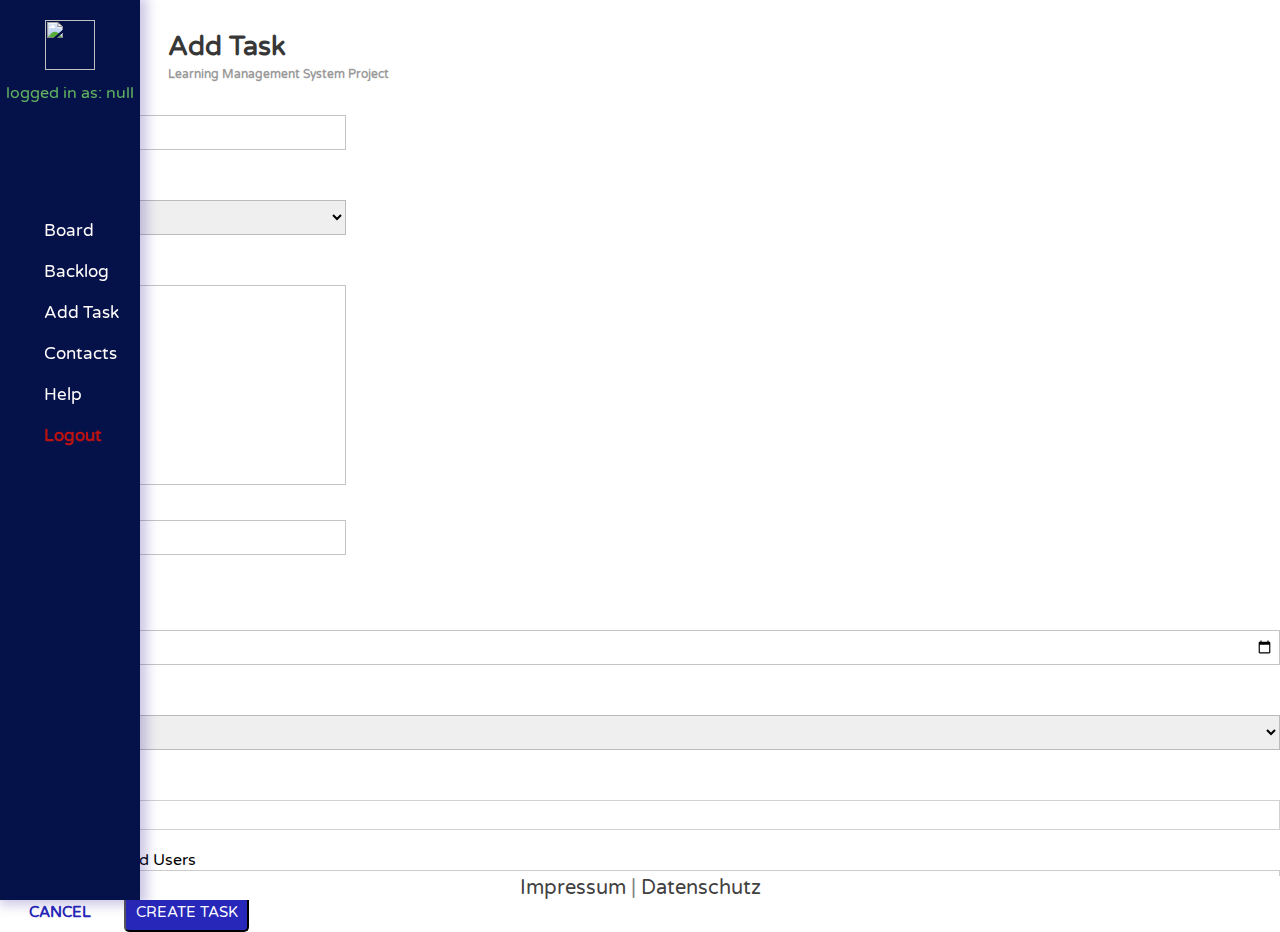
==== commit 1d6061ca: "disabled subtask img when field is empty" ====
--- a/addTask.html
+++ b/addTask.html
@@ -51,7 +51,7 @@
         <h3>SUBTASKS</h3>
         <div>
         <input type="text" class="title-input" id="subtask-field" placeholder="Create a Subtask" minlength="3">
-        <img src="/img/icon-plus.png" class="plus-icon" onclick="addSubtask()">
+        <img src="img/icon-plus.png" class="plus-icon" onclick="addSubtask()" id="addSubtaskButton">
         <div class="subtaskcontainer" id="subtaskcontainer"></div>
       </div>
       </div>
@@ -85,6 +85,7 @@
     </div>
   </form>
   <div w3-include-html="templates/footer.html"></div>
+
 </body>
 
 </html>--- a/css/nav.css
+++ b/css/nav.css
@@ -1,15 +1,22 @@
 .navbar {
-  display: flex;
-  justify-content: space-between;
-  align-items: center;
-  flex-direction: column;
   position: fixed;
   left: 0;
   top: 0;
-  border: 1px solid lightblue;
-  width: 130px;
+  width: 140px;
   height: 100vh;
   background-color: rgb(4, 18, 73);
+  z-index: 3;
+  box-shadow: 3px 1px 11px 4px rgba(55, 38, 150, 0.26);
+}
+
+.logged-in-user{
+  color: white;
+}
+.navbar-content {
+  display: flex;
+  align-items: center;
+  flex-direction: column;
+  height: 100vh;
 }
 
 .logo-image {
@@ -23,30 +30,92 @@
 .navbar-links {
   display: flex;
   flex-direction: column;
+  position: absolute;
+  top: 200px;
   text-align: left;
   width: 100%;
-  margin-bottom: 340px;
 }
 
 .navbar-links a {
   margin-top: 20px;
   text-decoration: none;
-  color: rgba(240, 240, 240, 0.767);
+  color: rgb(255, 251, 251);
   padding-left: 40px;
   font-size: 17px;
+  border-left: transparent 4px solid;
+}
+
+.dropDownMenu {
+  background-color: #041249;
+  position: absolute;
+  right: 0;
+  left: 0;
+  opacity: 1;
+  top: 70px;
+  flex-direction: column;
+  transform: translateY(-0%);
+  transition: 225ms all ease-in-out;
+}
+
+.dropDownMenu a {
+  text-decoration: none;
+  color: rgb(255, 255, 255);
+  cursor: pointer;
+  font-size: 20px;
+  font-weight: bold;
+  margin: 22px 0;
+  align-self: center;
+  border-bottom: 5px solid transparent;
+}
+
+.dropDownMenu a:hover {
+  color: rgba(235, 235, 235, 0.897);
+  border-bottom: 5px solid rgba(53, 129, 173, 0.335);
 }
 
 .navbar-links a:hover {
   border-left: 4px solid #fff;
+  opacity: 0.8;
   transition: 125ms;
 }
 
-.profile-pic {
-  height: 50px;
-  width: 50px;
-  border-radius: 50%;
-  margin-right: 15px;
-  object-fit: cover;
-  object-position: top;
-  margin-bottom: 20px;
+.burger-menu {
+  display: none;
 }
+
+@media screen and (min-width: 1100px) {
+  .dropDownMenu {
+    display: none !important;
+  }
+}
+
+@media screen and (max-width: 1120px) {
+  .navbar {
+    height: 70px;
+    width: 100%;
+    transition: 120ms;
+  }
+  .navbar-content {
+    display: flex;
+    justify-content: space-between;
+    align-items: center;
+    flex-direction: row;
+    margin: 0 3%;
+    height: 100%;
+  }
+  .burger-menu {
+    display: block;
+    cursor: pointer;
+  }
+  .navbar-links {
+    display: none;
+    margin: 0;
+  }
+  .profile-pic {
+    margin: 0;
+    display: none;
+  }
+  .logo-image {
+    margin: 0;
+  }
+}
--- a/css/overall.css
+++ b/css/overall.css
@@ -7,18 +7,10 @@
   box-sizing: border-box;
 }
 
-form {
-  height: 100%;
-  background-color: rgba(0, 0, 255, 0.062);
-  padding: 45px 0px;
-  display: flex;
-  justify-content: space-evenly;
-  align-items: flex-start;
-  margin-left: calc(3% + 130px);
-  margin-right: 3%;
-  margin-top: 25px;
-  margin-bottom: 25px;
-  box-sizing: border-box;
+.logged-in-user{
+  color: rgb(97, 178, 97);
+  text-align: center;
+  margin-top: 8px;
 }
 
 .form-left {
